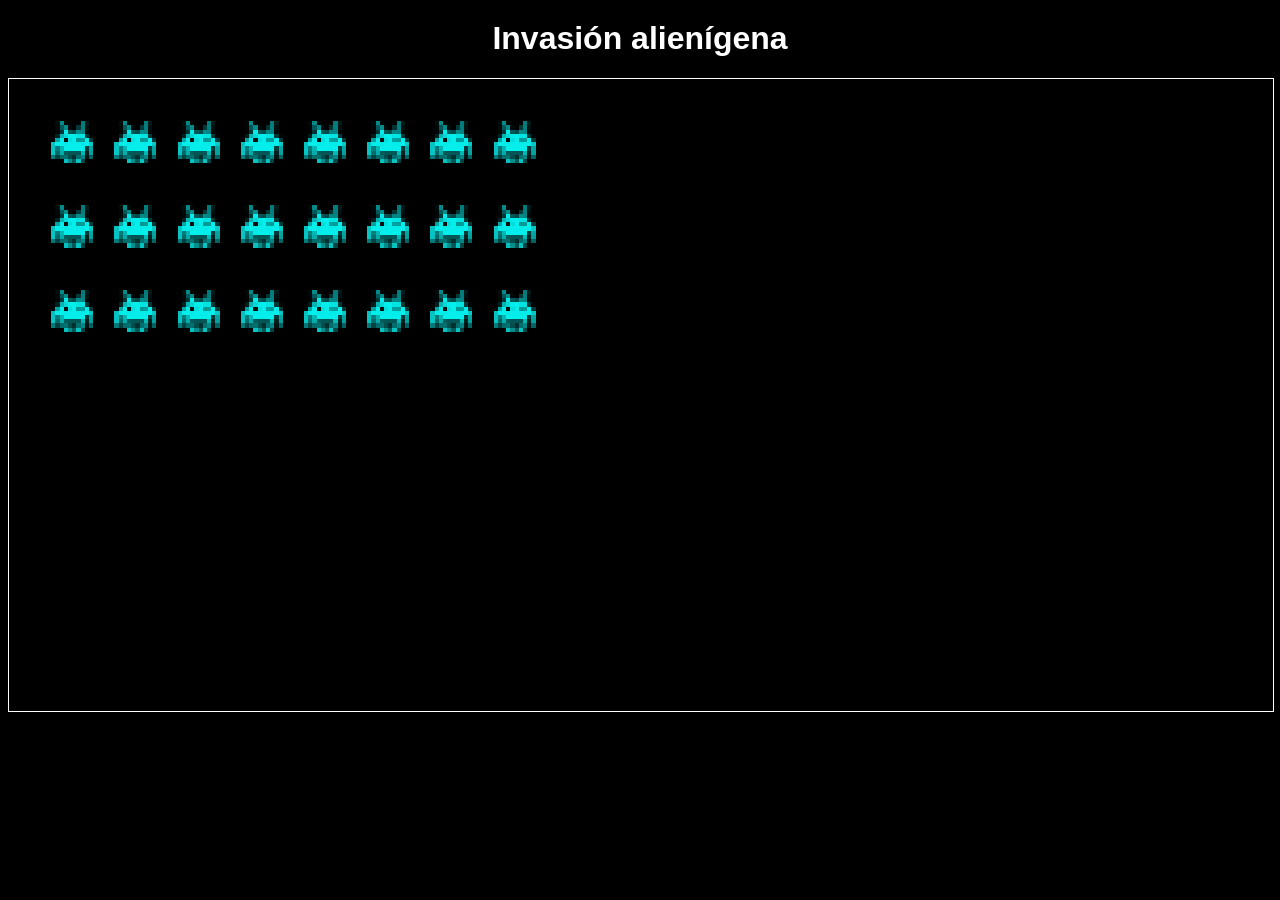
==== P3/index.html @ 5e43d350 "avance space invasion" ====
<!DOCTYPE html>
<html>
<head>
    <meta charset="UTF-8">
    <meta http-equiv="X-UA-Compatible" content="IE=edge">
    <meta name="viewport" content="width=device-width, initial-scale=1.0">
    <script src="canvas.js" defer></script>

    <link rel="stylesheet" href="canvas.css">
    <title>Canvas 01</title>
</head>
<body>
    <h1>Invasión alienígena</h1>
    <canvas id="canvas"></canvas>
    <img src="nave4.png" id="nave" alt="Spaceship">    
    <img src="alien.jpg" id="alien" alt="Alien">    

</body>
</html>
---- P3/canvas.css ----
/* Estilo del canvas */
body {
    background-color: #000000;
}
h1 {
    color: #ffffff;
    text-align: center;
    margin-top: 20px;
    font-family: 'Segoe UI', sans-serif;
}

canvas {
    background-color: #000000;
    width: 100%;
    height: auto;
    border-style: solid;
    border-width: 1px;
    border-color: #ffffff;
    image-rendering: pixelated; 
}

/* Estilo para la imagen de la nave */
#nave {
    width: 50px;
    display: none;
}

#alien {
    width: 50px;
    display: none;
}
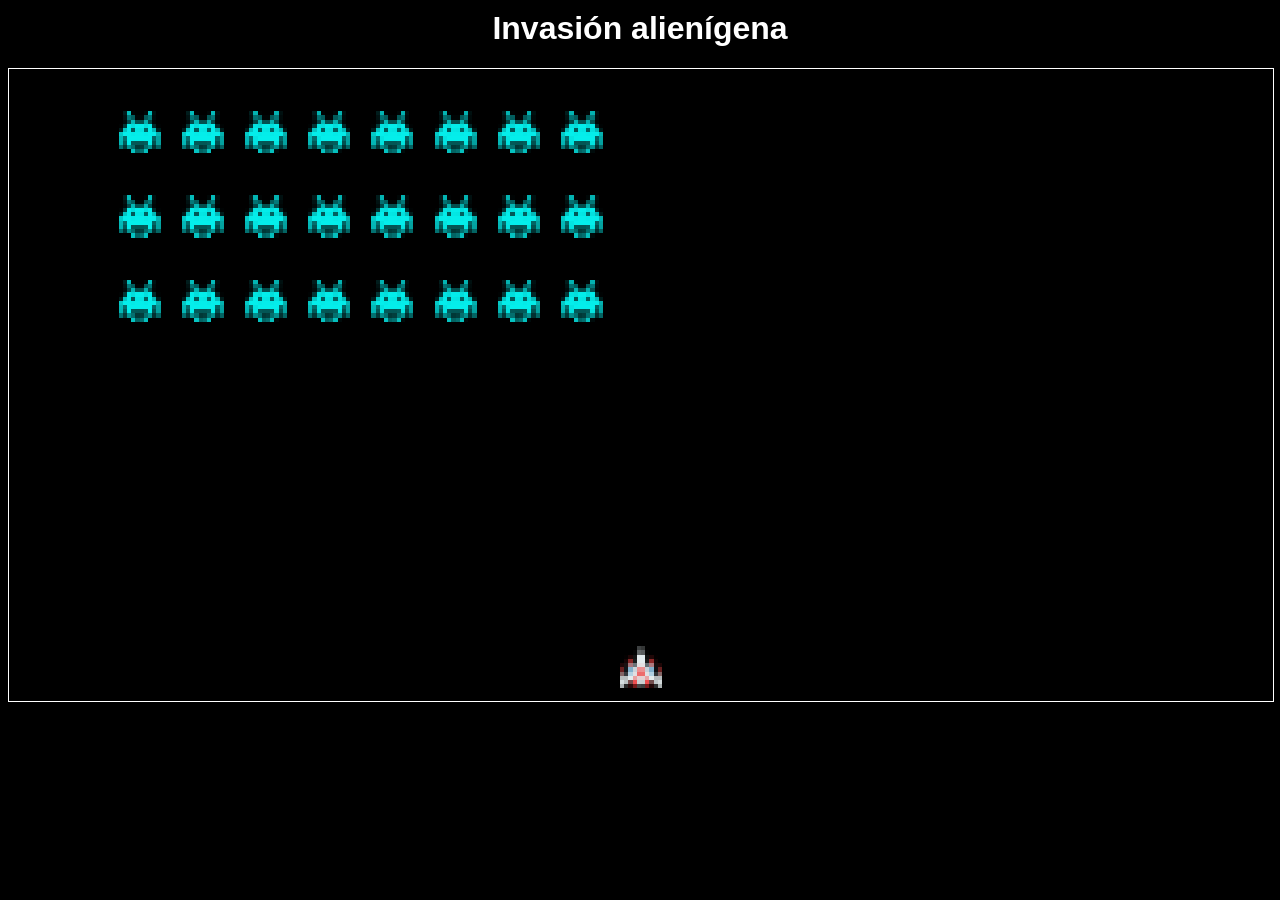
==== commit 59f7c0e4: "avance 3 space invasion" ====
--- a/P3/index.html
+++ b/P3/index.html
@@ -13,7 +13,8 @@
     <h1>Invasión alienígena</h1>
     <canvas id="canvas"></canvas>
     <img src="nave4.png" id="nave" alt="Spaceship">    
-    <img src="alien.jpg" id="alien" alt="Alien">    
+    <img src="alien.jpg" id="alien" alt="Alien">
+    <img src="bala.png" id="laser" alt="Laser">    
 
 </body>
 </html>
--- a/P3/canvas.css
+++ b/P3/canvas.css
@@ -1,11 +1,12 @@
 /* Estilo del canvas */
 body {
     background-color: #000000;
+    
 }
 h1 {
     color: #ffffff;
     text-align: center;
-    margin-top: 20px;
+    margin-top: 10px;
     font-family: 'Segoe UI', sans-serif;
 }
 
@@ -16,7 +17,8 @@
     border-style: solid;
     border-width: 1px;
     border-color: #ffffff;
-    image-rendering: pixelated; 
+    image-rendering: pixelated;
+
 }
 
 /* Estilo para la imagen de la nave */
@@ -28,4 +30,9 @@
 #alien {
     width: 50px;
     display: none;
+}
+
+#laser {
+    width: 5px;
+    display: none;
 }
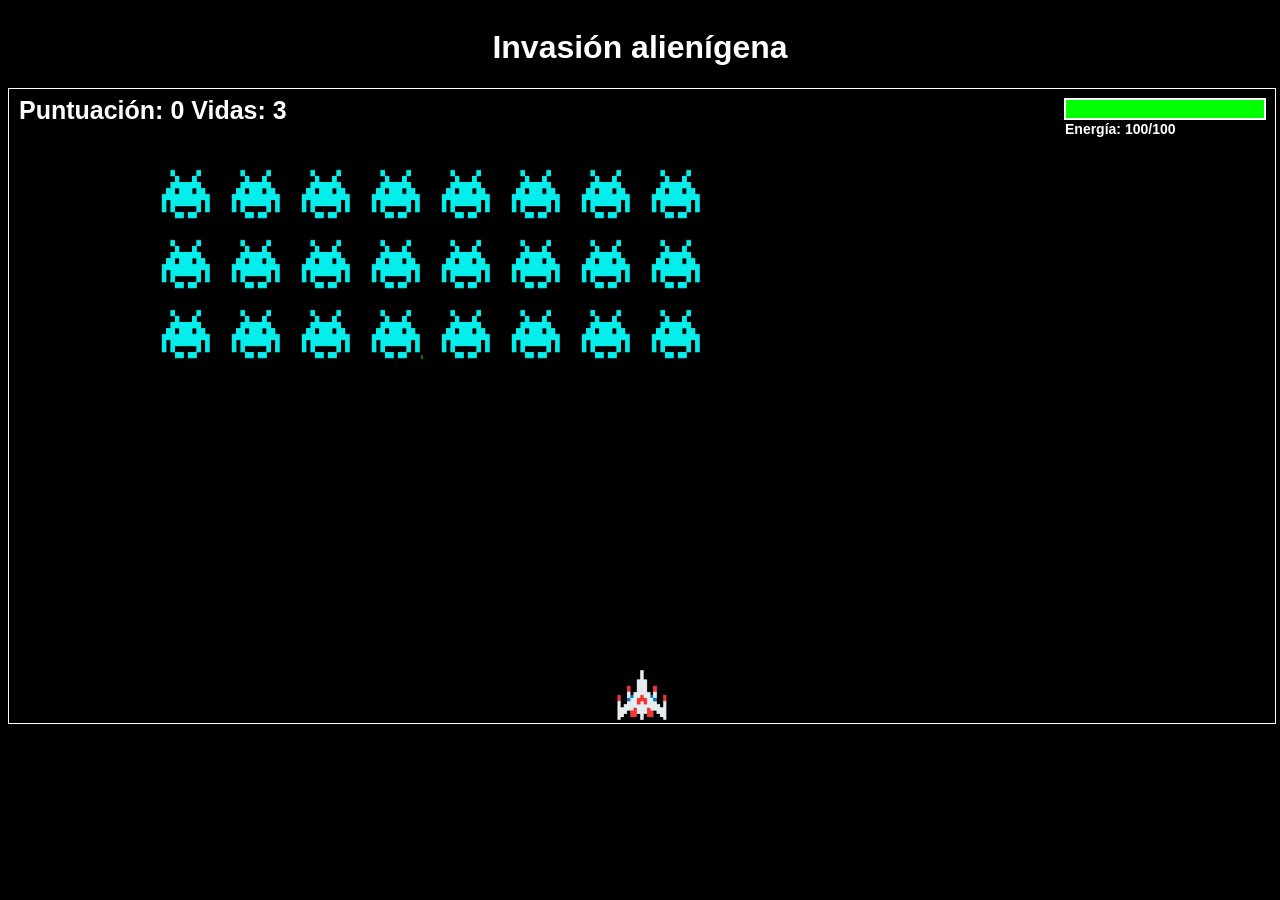
==== commit e2281e45: "avance 4 space invasion" ====
--- a/P3/index.html
+++ b/P3/index.html
@@ -14,7 +14,10 @@
     <canvas id="canvas"></canvas>
     <img src="nave4.png" id="nave" alt="Spaceship">    
     <img src="alien.jpg" id="alien" alt="Alien">
-    <img src="bala.png" id="laser" alt="Laser">    
-
+    <img src="explosion.png" id="explosion" alt="Explosion">
+    <audio src="explosion.mp3" id="explosion_sonido" preload="auto"></audio>
+    <audio src="victory.mp3" id="victory_sonido" preload="auto"></audio>
+    <audio src="gameOver.mp3" id="gameOver_sonido" preload="auto"></audio>
+    <audio src="laser.mp3" id="laser_sonido" preload="auto"></audio>
 </body>
 </html>
--- a/P3/canvas.css
+++ b/P3/canvas.css
@@ -1,38 +1,42 @@
 /* Estilo del canvas */
 body {
     background-color: #000000;
-    
+    display: flex;
+    flex-direction: column;
+
 }
+
+html {
+    height: 100%;
+}
+
 h1 {
     color: #ffffff;
     text-align: center;
-    margin-top: 10px;
     font-family: 'Segoe UI', sans-serif;
+    flex-shrink: 0;
 }
 
 canvas {
     background-color: #000000;
     width: 100%;
-    height: auto;
+    flex: 1;
     border-style: solid;
     border-width: 1px;
-    border-color: #ffffff;
+    border-color: #ffffff; 
     image-rendering: pixelated;
-
 }
 
 /* Estilo para la imagen de la nave */
 #nave {
-    width: 50px;
     display: none;
 }
 
 #alien {
-    width: 50px;
     display: none;
 }
 
-#laser {
-    width: 5px;
+#explosion {
     display: none;
-}+}
+
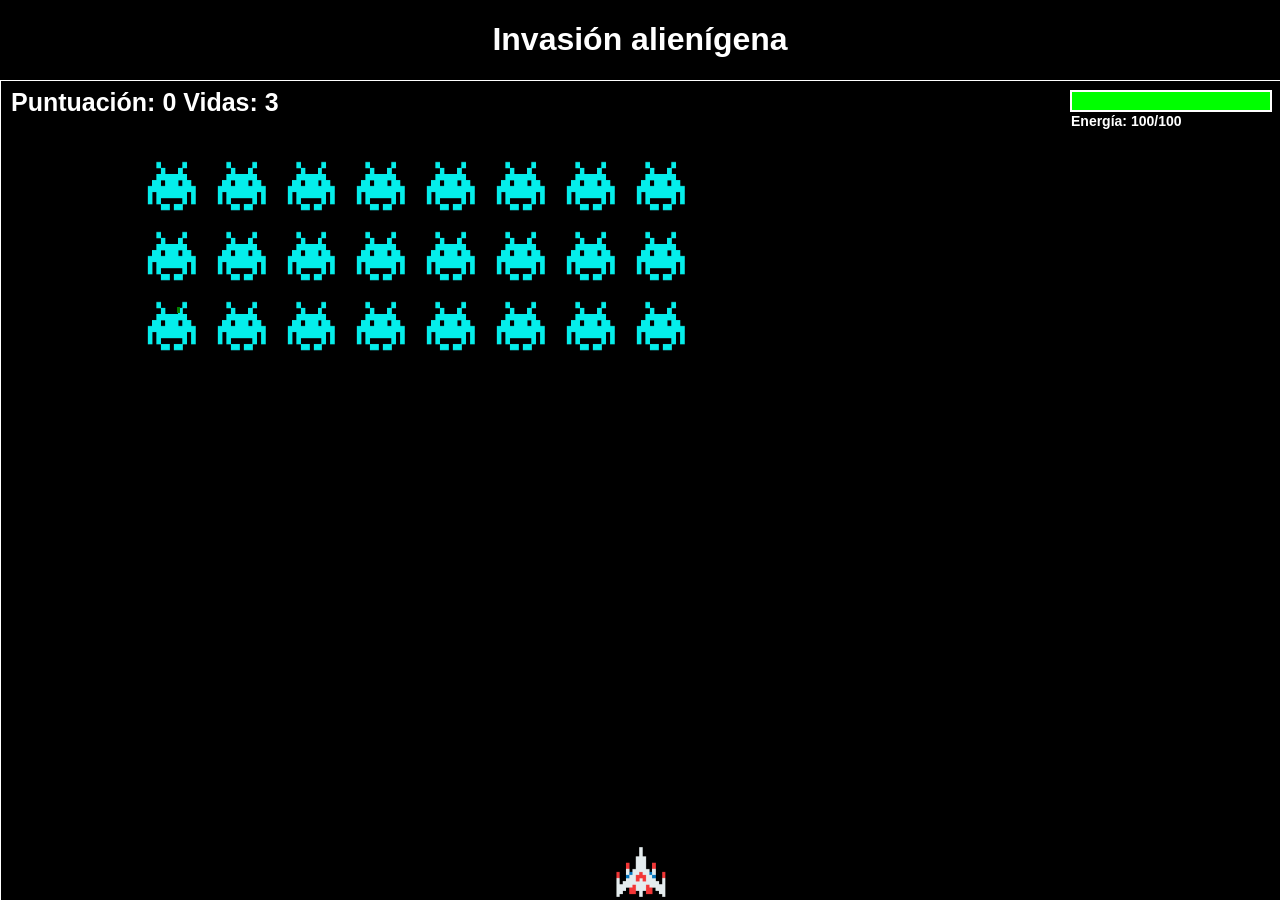
==== commit c7c7e4bc: "fin" ====
--- a/P3/index.html
+++ b/P3/index.html
@@ -17,7 +17,7 @@
     <img src="explosion.png" id="explosion" alt="Explosion">
     <audio src="explosion.mp3" id="explosion_sonido" preload="auto"></audio>
     <audio src="victory.mp3" id="victory_sonido" preload="auto"></audio>
-    <audio src="gameOver.mp3" id="gameOver_sonido" preload="auto"></audio>
+    <audio src="gameover.mp3" id="gameOver_sonido" preload="auto"></audio>
     <audio src="laser.mp3" id="laser_sonido" preload="auto"></audio>
 </body>
 </html>
--- a/P3/canvas.css
+++ b/P3/canvas.css
@@ -1,13 +1,14 @@
 /* Estilo del canvas */
+html, body {
+    height: 100vh;
+    margin: 0;
+    padding: 0;
+}
+
 body {
     background-color: #000000;
     display: flex;
     flex-direction: column;
-
-}
-
-html {
-    height: 100%;
 }
 
 h1 {
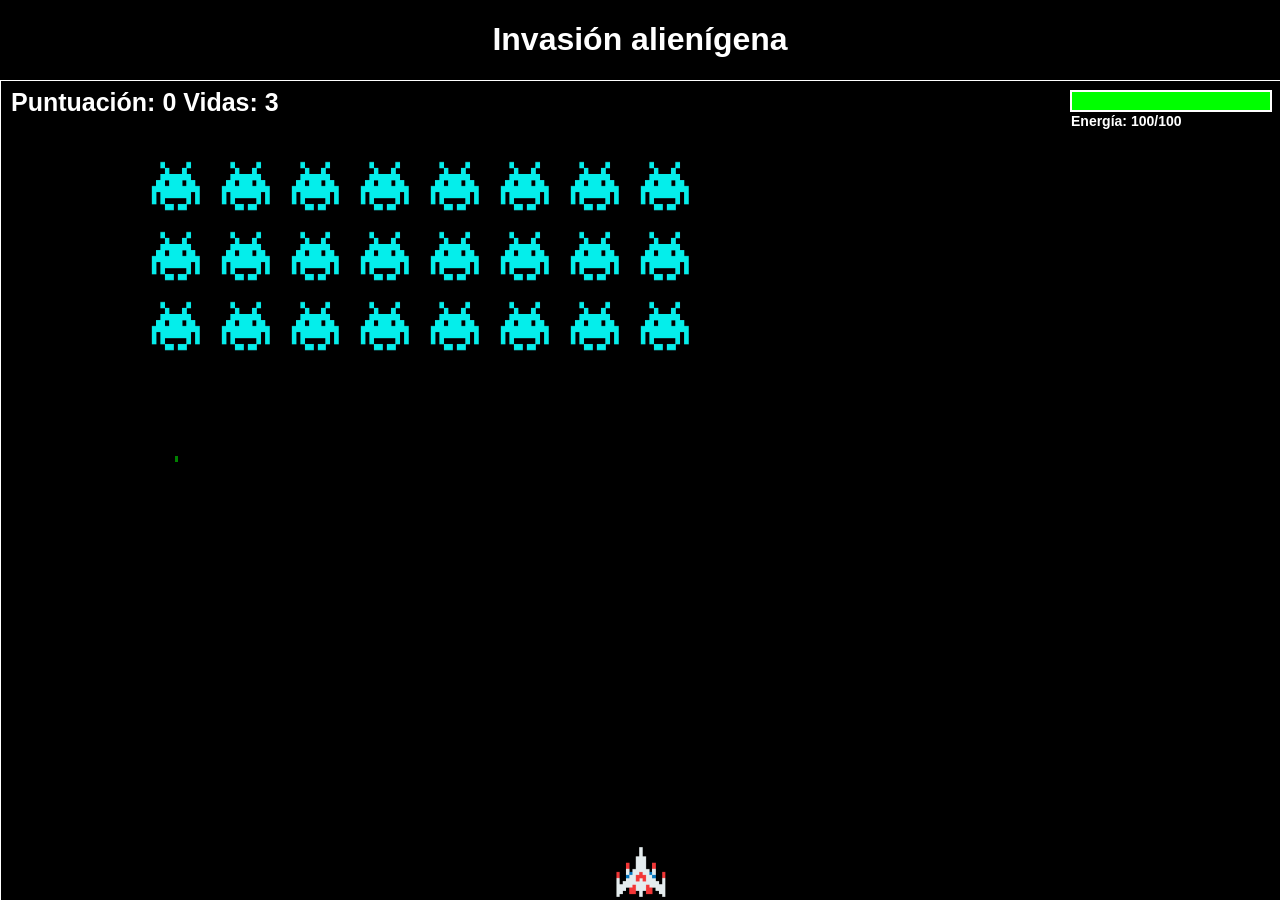
==== commit cccb14c5: "fin 2" ====
--- a/P3/index.html
+++ b/P3/index.html
@@ -1,5 +1,5 @@
 <!DOCTYPE html>
-<html>
+<html lang="es">
 <head>
     <meta charset="UTF-8">
     <meta http-equiv="X-UA-Compatible" content="IE=edge">
